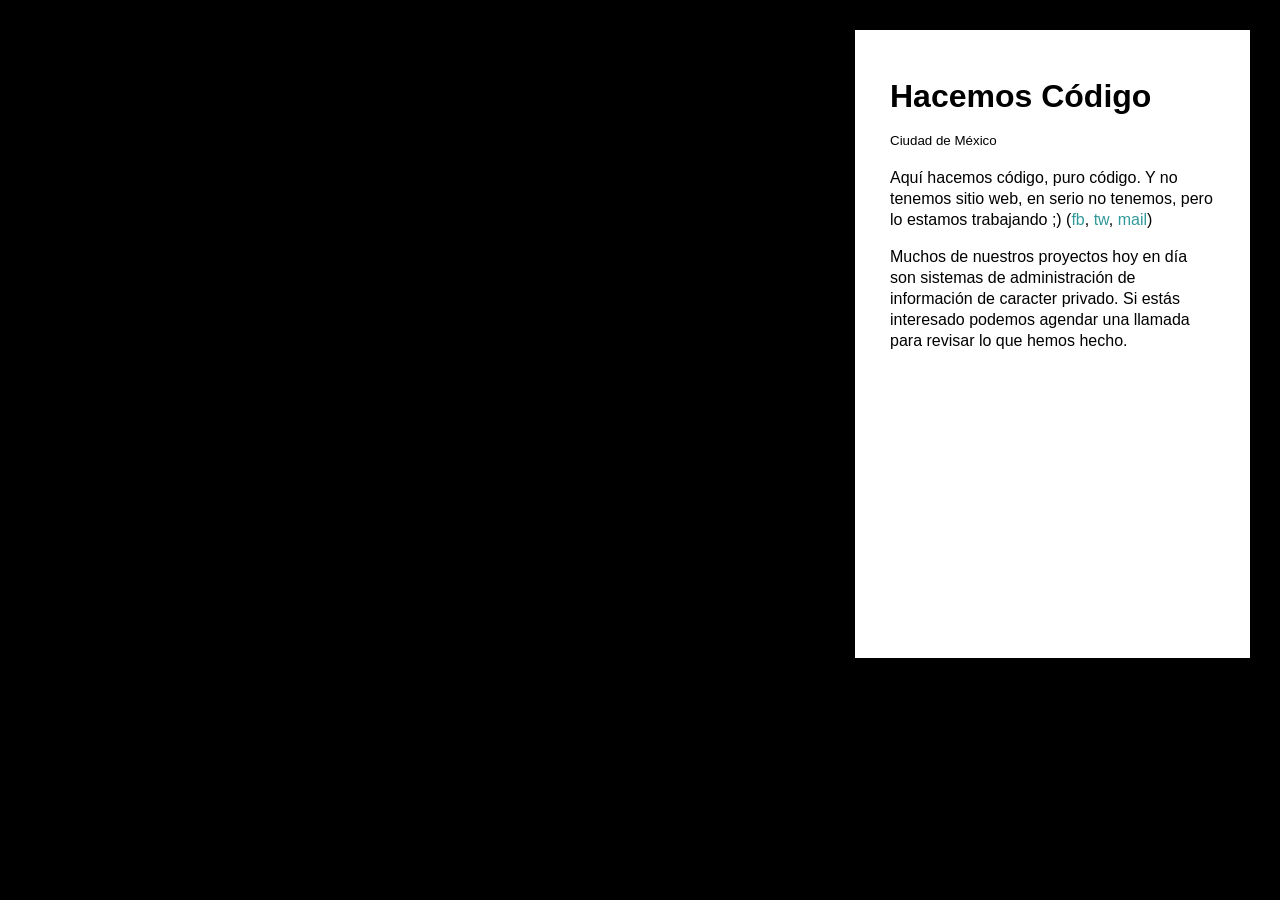
==== index.html @ d82518e7 "Ajustes de información en index" ====
<!DOCTYPE html>
<html>
<head>
	<title>Hacemos Código</title>
	<meta name="viewport" content="initial-scale=1.0, user-scalable=no" />
	<meta http-equiv="content-type" content="text/html;charset=UTF-8" />
	<link rel="stylesheet" type="text/css" href="style.css">
	<script type="text/javascript" src="https://maps.google.com/maps/api/js?key=AIzaSyBprfyDsRFLiGikIru_Yvl8vOLl_s3Ori0&sensor=true"></script>
	<script type="text/javascript" src="functions.js"></script>
</head>
<body onload="initialize()">
	<div id="map_canvas"></div>

	<div id="html" class="group">
		<div id="content">
			<h1 class="heading">Hacemos Código</h1>
			<p><small>Ciudad de México</small></p>
			<div id="bodyContent">
				<p>Aquí hacemos código, puro código. Y no tenemos sitio web, en serio no tenemos, pero lo estamos trabajando ;) 
					(<a href="https://www.facebook.com/HacemosCodigo" target="_blank" onclick="ga('send', 'event', 'redes', 'facebook', 'click')">fb</a>, 
					<a href="https://twitter.com/hacemoscodigo" target="_blank" onclick="ga('send', 'event', 'redes', 'twitter', 'click')">tw</a>, 
					<a href="hola [at] hacemoscodigo.com" rel="nofollow" onclick="this.href='mailto:' + 'hola' + '@' + 'hacemoscodigo.com'" onclick="ga('send', 'event', 'redes', 'mail', 'click')">mail</a>)
				</p>
				<p>Muchos de nuestros proyectos hoy en día son sistemas de administración de información de caracter privado. Si estás interesado podemos agendar una llamada para revisar lo que hemos hecho.</p>
			</div>
		</div>
	</div>

	<script>
		(function(i,s,o,g,r,a,m){i['GoogleAnalyticsObject']=r;i[r]=i[r]||function(){
		(i[r].q=i[r].q||[]).push(arguments)},i[r].l=1*new Date();a=s.createElement(o),
		m=s.getElementsByTagName(o)[0];a.async=1;a.src=g;m.parentNode.insertBefore(a,m)
		})(window,document,'script','https://www.google-analytics.com/analytics.js','ga');

		ga('create', 'UA-40739620-1', 'auto');
		ga('send', 'pageview');
	</script>

</body>
</html>
---- style.css ----
html { 
	height: 100% 
}

body { 
	height: 100%; 
	margin: 0px; 
	padding: 0px; 
	font-family: Arial; 
	font-size: 16px; 
	line-height: 21px; 
	background-color: black; 
}

a { 
	color: #31999A; 
	text-decoration: none; 
}

a:hover { 
	text-decoration: underline; 
}

#map_canvas { 
	height: 100%;
	width: 100%;
}

#content { 
	color: #000; 
	border-color: none; 
	overflow-y: visible;  
}

#content ul { 
	list-style: none; 
	padding: 15px; 
	background-color: #f7f7f7; 
}

#html { 
	position: absolute; 
	top: 30px; 
	right: 30px; 
	width: 325px; 
	height: 62%; 
	background-color: white; 
	padding: 35px; 
	overflow: auto; 
}

.group:after { 
	content: ""; 
	display: table; 
	clear: both; 
}

@media (max-width: 768px) { 
		#html { 
		position: absolute; 
		top: 30px;
		right: 30px;
		width: 80%; 
		height: auto; 
		background-color: white; 
		padding: 15px; 
		overflow: auto; 
	}

	#content ul {
		overflow: hidden;
	}

	.heading {
		line-height: initial;
	}
}
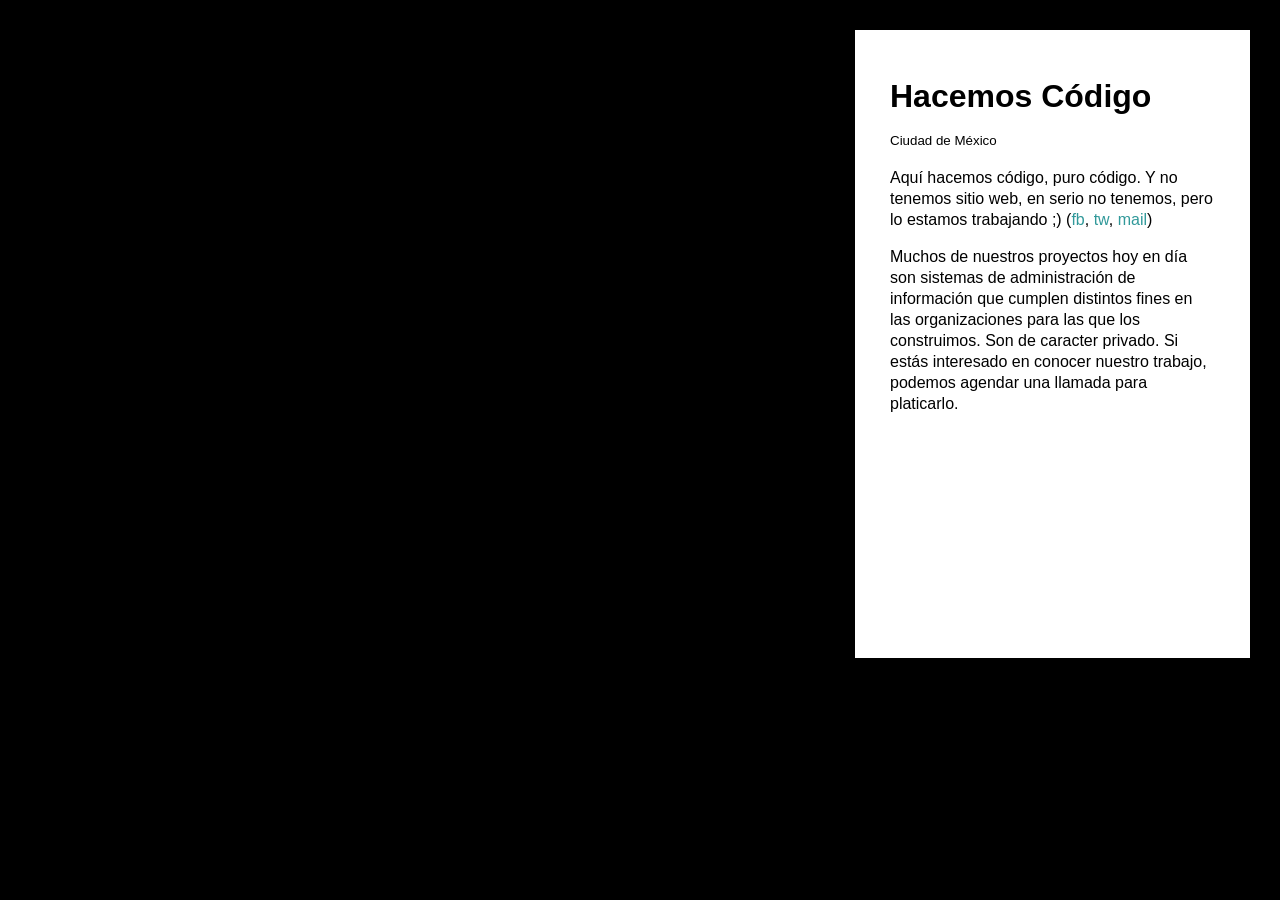
==== commit c95ba7a4: "Ajuste en texto index" ====
--- a/index.html
+++ b/index.html
@@ -21,7 +21,7 @@
 					<a href="https://twitter.com/hacemoscodigo" target="_blank" onclick="ga('send', 'event', 'redes', 'twitter', 'click')">tw</a>, 
 					<a href="hola [at] hacemoscodigo.com" rel="nofollow" onclick="this.href='mailto:' + 'hola' + '@' + 'hacemoscodigo.com'" onclick="ga('send', 'event', 'redes', 'mail', 'click')">mail</a>)
 				</p>
-				<p>Muchos de nuestros proyectos hoy en día son sistemas de administración de información de caracter privado. Si estás interesado podemos agendar una llamada para revisar lo que hemos hecho.</p>
+				<p>Muchos de nuestros proyectos hoy en día son sistemas de administración de información que cumplen distintos fines en las organizaciones para las que los construimos. Son de caracter privado. Si estás interesado en conocer nuestro trabajo, podemos agendar una llamada para platicarlo.</p>
 			</div>
 		</div>
 	</div>
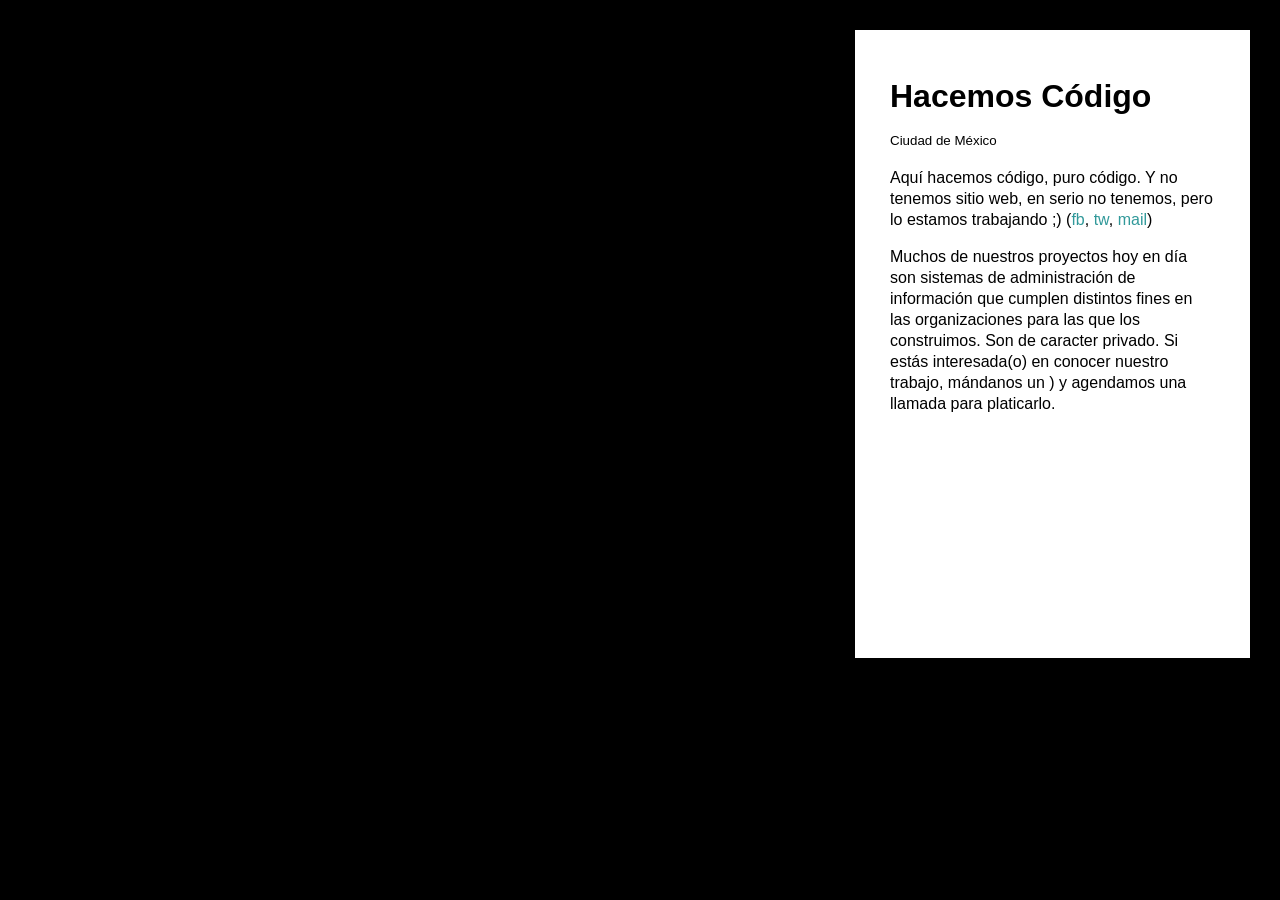
==== commit ff734889: "Ajustes texto index" ====
--- a/index.html
+++ b/index.html
@@ -21,7 +21,7 @@
 					<a href="https://twitter.com/hacemoscodigo" target="_blank" onclick="ga('send', 'event', 'redes', 'twitter', 'click')">tw</a>, 
 					<a href="hola [at] hacemoscodigo.com" rel="nofollow" onclick="this.href='mailto:' + 'hola' + '@' + 'hacemoscodigo.com'" onclick="ga('send', 'event', 'redes', 'mail', 'click')">mail</a>)
 				</p>
-				<p>Muchos de nuestros proyectos hoy en día son sistemas de administración de información que cumplen distintos fines en las organizaciones para las que los construimos. Son de caracter privado. Si estás interesado en conocer nuestro trabajo, podemos agendar una llamada para platicarlo.</p>
+				<p>Muchos de nuestros proyectos hoy en día son sistemas de administración de información que cumplen distintos fines en las organizaciones para las que los construimos. Son de caracter privado. Si estás interesada(o) en conocer nuestro trabajo, mándanos un <a href="hola [at] hacemoscodigo.com" rel="nofollow" onclick="this.href='mailto:' + 'hola' + '@' + 'hacemoscodigo.com'" onclick="ga('send', 'event', 'redes', 'mail', 'click')"></a>) y agendamos una llamada para platicarlo.</p>
 			</div>
 		</div>
 	</div>
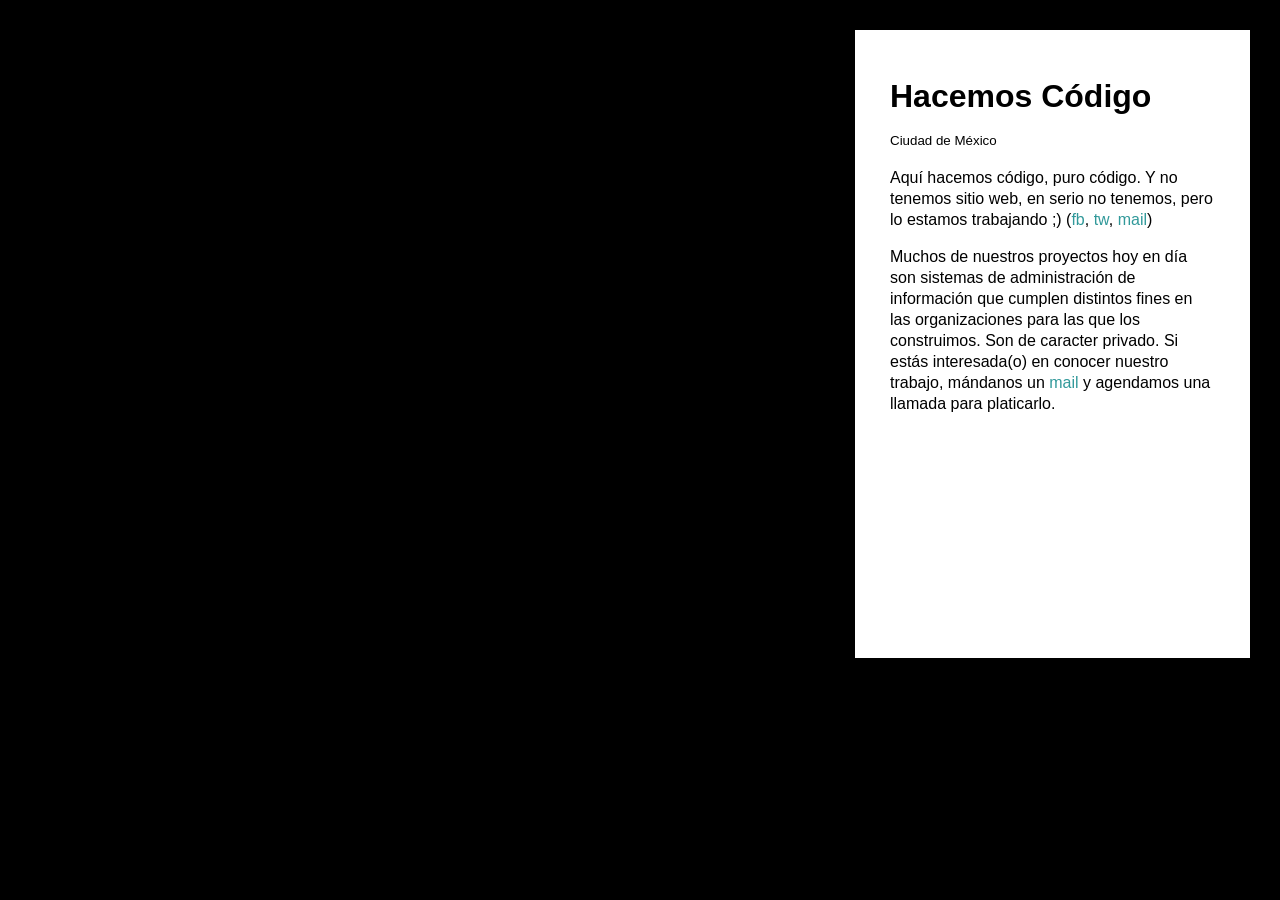
==== commit c717d2f8: "Corrige palabra "mail"" ====
--- a/index.html
+++ b/index.html
@@ -21,7 +21,7 @@
 					<a href="https://twitter.com/hacemoscodigo" target="_blank" onclick="ga('send', 'event', 'redes', 'twitter', 'click')">tw</a>, 
 					<a href="hola [at] hacemoscodigo.com" rel="nofollow" onclick="this.href='mailto:' + 'hola' + '@' + 'hacemoscodigo.com'" onclick="ga('send', 'event', 'redes', 'mail', 'click')">mail</a>)
 				</p>
-				<p>Muchos de nuestros proyectos hoy en día son sistemas de administración de información que cumplen distintos fines en las organizaciones para las que los construimos. Son de caracter privado. Si estás interesada(o) en conocer nuestro trabajo, mándanos un <a href="hola [at] hacemoscodigo.com" rel="nofollow" onclick="this.href='mailto:' + 'hola' + '@' + 'hacemoscodigo.com'" onclick="ga('send', 'event', 'redes', 'mail', 'click')"></a>) y agendamos una llamada para platicarlo.</p>
+				<p>Muchos de nuestros proyectos hoy en día son sistemas de administración de información que cumplen distintos fines en las organizaciones para las que los construimos. Son de caracter privado. Si estás interesada(o) en conocer nuestro trabajo, mándanos un <a href="hola [at] hacemoscodigo.com" rel="nofollow" onclick="this.href='mailto:' + 'hola' + '@' + 'hacemoscodigo.com'" onclick="ga('send', 'event', 'redes', 'mail', 'click')">mail</a> y agendamos una llamada para platicarlo.</p>
 			</div>
 		</div>
 	</div>
